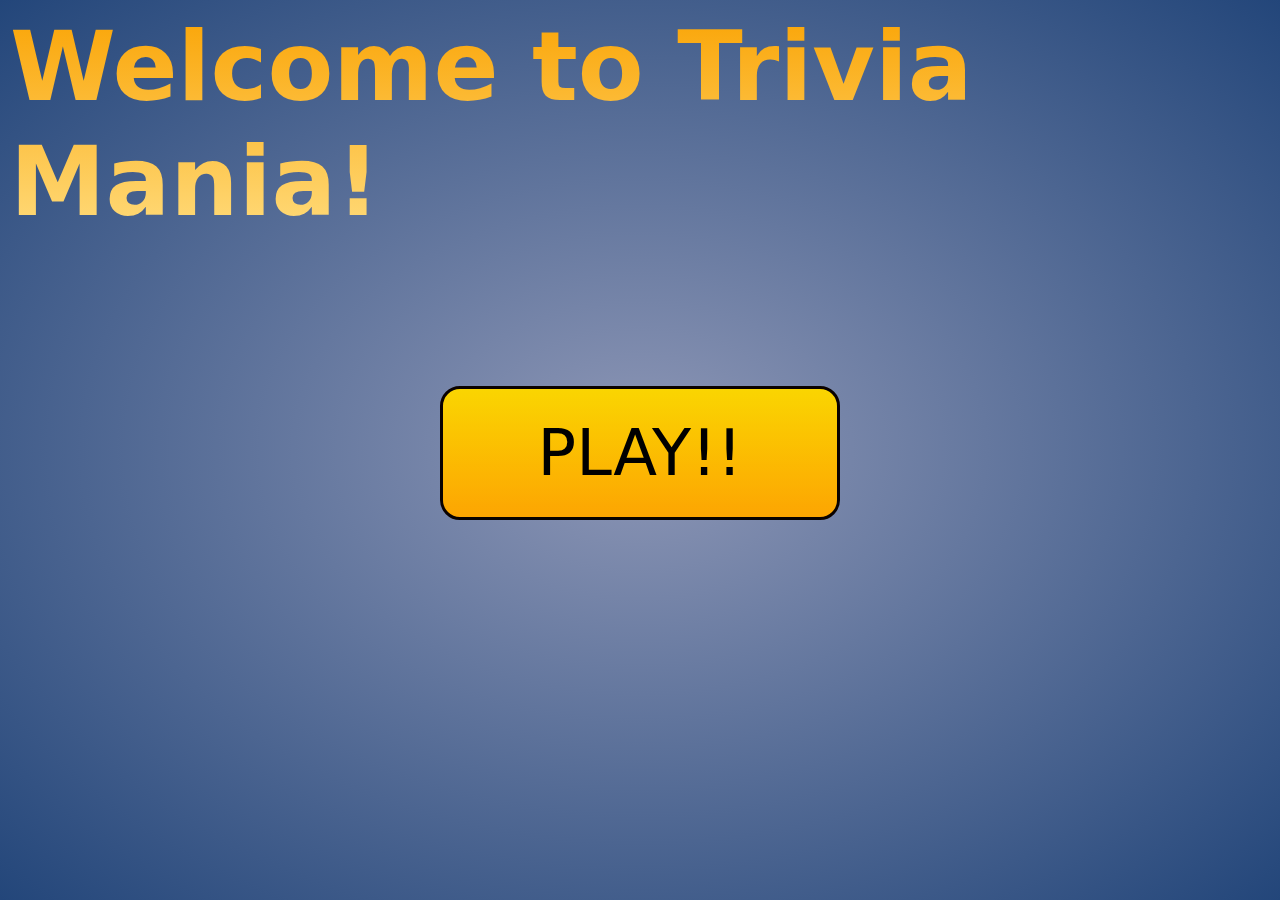
==== index.html @ 0ce04c12 "Updated css styles and function of index.html game home page and scoreboard" ====
<!DOCTYPE html>
<html lang="en">
  <head>
    <meta charset="UTF-8" />
    <meta name="viewport" content="width=device-width, initial-scale=1.0" />

    <link rel="preconnect" href="https://fonts.gstatic.com" crossorigin />
    <!-- <script defer src="./index.js" type="text/javascript"></script> -->
    <link
      href="https://fonts.googleapis.com/css2?family=Bungee+Shade&family=Londrina+Outline&display=swap"
      rel="stylesheet"
    />
    <link rel="stylesheet" href="./index.css" />
    <link
      href="https://cdn.jsdelivr.net/npm/bootstrap@5.3.3/dist/css/bootstrap.min.css"
      rel="stylesheet"
      integrity="sha384-QWTKZyjpPEjISv5WaRU9OFeRpok6YctnYmDr5pNlyT2bRjXh0JMhjY6hW+ALEwIH"
      crossorigin="anonymous"
    />
    

    <title>Trivia Mania Game!</title>
  </head>
  <body>
    <header>
      <h1 class="wordArt-gradient animated-zoomText">
        Welcome to Trivia Mania!
      </h1>
    </header>

    <main>

      <!-- Modal Dialog Window-->
      <div
        class="modal fade"
        id="staticBackdrop"
        data-bs-backdrop="static"
        data-bs-keyboard="false"
        tabindex="-1"
        aria-labelledby="staticBackdropLabel"
        aria-hidden="true"
      >
        <div class="modal-dialog">
          <div class="modal-content">
            <div class="modal-header">
              <h1 class="modal-title fs-5" id="staticBackdropLabel">
                Game User Name
              </h1>
              <button type="button" class="btn-close" data-bs-dismiss="modal" aria-label="Close"></button>
            </div>
            <div class="modal-body">
              <form id="nameForm">
                <label for="userName">Enter User Name: </label>
                <input type="text" id="userName" name="userName" required>
                <p id="error" style="display: none;">Please enter a user name.</p>
                <p id="nameExistMessage" style="display: none;">This name already exists.</p>
              </form>
            </div>
            <div class="modal-footer">
              <button type="button" class="btn btn-secondary" data-bs-dismiss="modal">Close</button>
              <button type="button" class="btn btn-primary" id="confirm-btn">Confirm</button>
            </div>
          </div>
        </div>
      </div>
    </main>

    <footer>

      <!-- Button trigger modal -->
      <button type="button" class="play-btn" data-bs-toggle="modal" data-bs-target="#staticBackdrop">
        PLAY!!
      </button>
    </footer>

    
    <!-- <script src="./scoreBoard.js" defer></script> -->
    <script src="https://cdn.jsdelivr.net/npm/bootstrap@5.3.3/dist/js/bootstrap.bundle.min.js" integrity="sha384-YvpcrYf0tY3lHB60NNkmXc5s9fDVZLESaAA55NDzOxhy9GkcIdslK1eN7N6jIeHz" crossorigin="anonymous"></script>
    <script src="./index.js" defer></script>
    
  </body>
</html>
---- index.css ----
body {
  background-image: radial-gradient(#8e97b6, #23467a);
  box-sizing: border-box;
  height: 100vh;
  /* width: 100%; */
  
  margin: 0;
  color: white;
  font-family: "Times New Roman", Times, serif;
}

.bungee-shade-regular {
  font-family: "Bungee Shade", sans-serif;
  font-weight: 200;
  font-style: normal;
}

.londrina-outline-regular {
  font-family: "Londrina Outline", sans-serif;
  font-weight: 400;
  font-style: normal;
}

header {
  display: flex;
  justify-content: center;
  padding: 10px;
  align-items: center;
  font-size: 20rem;
}

main {
  display: flex;
  justify-content: center;
  align-items: center;
  font-size: 1.5rem;
  /* width: 100%;
  height: 100%; */
}


.wordArt-gradient {
  font-size: 8rem;
  font-weight:bold;
  background: linear-gradient(#faa405, #ffdc7d);
  -webkit-background-clip: text;
  background-clip: text;
  text-fill-color: transparent;
  color: transparent;
  /* text-shadow: 4px 4px 4px rgba(0, 0, 0, 0.5); */

  
  /* transform: rotate(-5deg); */
} 

footer {
  display: flex;
  justify-content: center;
  align-items: center;
  margin-top: 10%;
}

@keyframes zoomInOut {
  0%,
  100% {
    transform: scale(1);
  }
  50% {
    transform: scale(1.1);
  }
}

.animated-zoomText {
  font-size: 6rem;
  /* color: #ff7e5f; */
  animation: zoomInOut 4s infinite;
  display: inline-block;
}

.play-btn {
  transition-duration: 0.4s;
  background: linear-gradient(#fad501, #fda502);
  border-radius: 20px;
  border: 3px solid #0a0200;
  font-size: 4rem;
  padding: 16px;
  color: #000000;
  width: 25rem;
}

.play-btn:hover {
  background: linear-gradient(#f88c78, #ee3b05);
  color: white;
  cursor: pointer;
}

.btn-confirm {
  border: none;
  background-color: hsl(223, 74%, 48%);
  /* box-shadow:0 5px 15px rgba(0, 0, 0, 0.5); */
  border-radius: 8px;
  color: hsl(0, 0%, 100%);
  display: inline-block;
  font-size: 22px;
  line-height: 22px;
  margin: 16px 16px 16px 20px;
  padding: 14px 34px;
  text-align: center;
  cursor: pointer;
}

input[type="submit"] {
  padding: 1rem;
  cursor: pointer;
  /* font-weight: bold; */
  font-size: 1.1rem;
  /* background-color: var(--dark); */
  /* color: var(--light); */
}

input[type="submit"]:active {
  box-shadow: 1px 1px 1px 1px rgba(0, 0, 0, 0.5);
  background-color: var(--dark-accent);
}

input[type="submit"]:hover {
  border-style: inset;
  /* background-color: var(--dark-accent-action); */
}

input {
  border-radius: 4px;
  border-width: 1px;
  font-size: 1rem;
  background-color: var(--light-accent);
}

#error, #nameExistMessage{
  color: red;
  opacity: .75;
  position: absolute;
  bottom: -4.5rem;
}
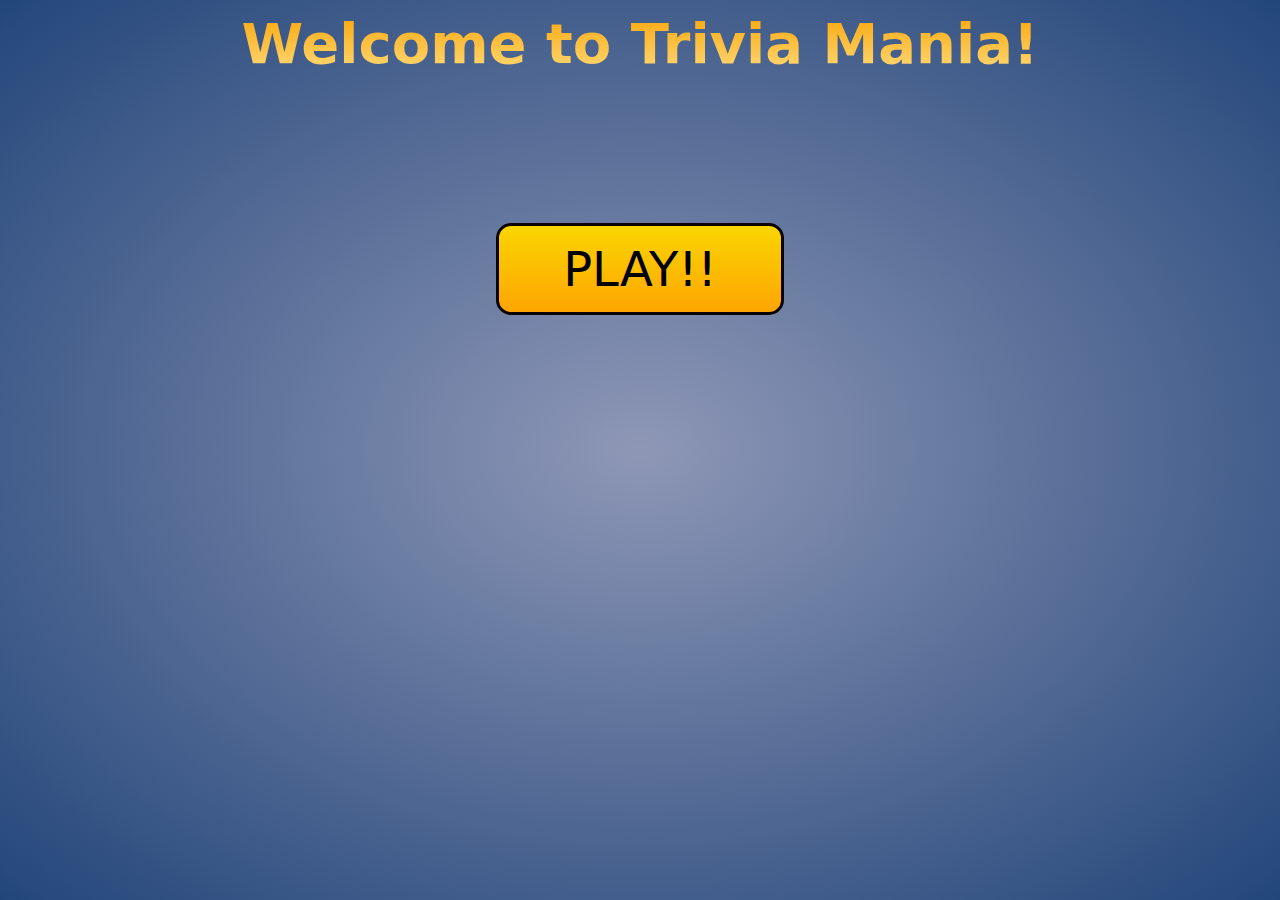
==== commit d62360d3: "Added comments on code, added media queries for user responsiveness, added check duplicate for names" ====
--- a/index.html
+++ b/index.html
@@ -5,7 +5,6 @@
     <meta name="viewport" content="width=device-width, initial-scale=1.0" />
 
     <link rel="preconnect" href="https://fonts.gstatic.com" crossorigin />
-    <!-- <script defer src="./index.js" type="text/javascript"></script> -->
     <link
       href="https://fonts.googleapis.com/css2?family=Bungee+Shade&family=Londrina+Outline&display=swap"
       rel="stylesheet"
@@ -74,7 +73,6 @@
     </footer>
 
     
-    <!-- <script src="./scoreBoard.js" defer></script> -->
     <script src="https://cdn.jsdelivr.net/npm/bootstrap@5.3.3/dist/js/bootstrap.bundle.min.js" integrity="sha384-YvpcrYf0tY3lHB60NNkmXc5s9fDVZLESaAA55NDzOxhy9GkcIdslK1eN7N6jIeHz" crossorigin="anonymous"></script>
     <script src="./index.js" defer></script>
     
--- a/index.css
+++ b/index.css
@@ -2,8 +2,6 @@
   background-image: radial-gradient(#8e97b6, #23467a);
   box-sizing: border-box;
   height: 100vh;
-  /* width: 100%; */
-  
   margin: 0;
   color: white;
   font-family: "Times New Roman", Times, serif;
@@ -34,8 +32,6 @@
   justify-content: center;
   align-items: center;
   font-size: 1.5rem;
-  /* width: 100%;
-  height: 100%; */
 }
 
 
@@ -47,10 +43,6 @@
   background-clip: text;
   text-fill-color: transparent;
   color: transparent;
-  /* text-shadow: 4px 4px 4px rgba(0, 0, 0, 0.5); */
-
-  
-  /* transform: rotate(-5deg); */
 } 
 
 footer {
@@ -94,28 +86,12 @@
   cursor: pointer;
 }
 
-.btn-confirm {
-  border: none;
-  background-color: hsl(223, 74%, 48%);
-  /* box-shadow:0 5px 15px rgba(0, 0, 0, 0.5); */
-  border-radius: 8px;
-  color: hsl(0, 0%, 100%);
-  display: inline-block;
-  font-size: 22px;
-  line-height: 22px;
-  margin: 16px 16px 16px 20px;
-  padding: 14px 34px;
-  text-align: center;
-  cursor: pointer;
-}
 
 input[type="submit"] {
   padding: 1rem;
   cursor: pointer;
-  /* font-weight: bold; */
   font-size: 1.1rem;
-  /* background-color: var(--dark); */
-  /* color: var(--light); */
+  
 }
 
 input[type="submit"]:active {
@@ -125,7 +101,6 @@
 
 input[type="submit"]:hover {
   border-style: inset;
-  /* background-color: var(--dark-accent-action); */
 }
 
 input {
@@ -142,5 +117,77 @@
   bottom: -4.5rem;
 }
 
+/*********************************************************
+* Media Queries for Responsive Desktop, Tablet, and Mobile
+**********************************************************/
+
+@media (max-width: 1280px){  /* Screen Responsive to Desktop, Laptops */
+  .animated-zoomText {
+    font-size: 3.5rem;
+  }
+  .play-btn {
+    transition-duration: 0.4s;
+    background: linear-gradient(#fad501, #fda502);
+    border-radius: 15px;
+    border: 3px solid #0a0200;
+    font-size: 3rem;
+    padding: 7px;
+    color: #000000;
+    width: 18rem;
+  }
+
+}
+
+@media (max-width: 768px){ /* Screen Responsive to Tablets */
+  .animated-zoomText {
+    font-size: 3rem;
+  }
+  .play-btn {
+    transition-duration: 0.4s;
+    background: linear-gradient(#fad501, #fda502);
+    border-radius: 15px;
+    border: 3px solid #0a0200;
+    font-size: 3rem;
+    padding: 3px;
+    color: #000000;
+    width: 14rem;
+  }
+
+}
+
+@media (max-width: 600px){ /* Screen Responsive to Mobile Device */
+  .animated-zoomText {
+    font-size: 2.5rem;
+  }
+  .play-btn {
+    transition-duration: 0.4s;
+    background: linear-gradient(#fad501, #fda502);
+    border-radius: 15px;
+    border: 3px solid #0a0200;
+    font-size: 2.5rem;
+    padding: 2.5px;
+    color: #000000;
+    width: 12rem;
+  }
+
+}
+
+@media (max-width: 520px){ /* Screen Responsive to Smart Phone Device */
+  .animated-zoomText {
+    font-size: 2.1rem;
+  }
+  .play-btn {
+    transition-duration: 0.4s;
+    background: linear-gradient(#fad501, #fda502);
+    border-radius: 15px;
+    border: 3px solid #0a0200;
+    font-size: 2rem;
+    padding: 1.5px;
+    color: #000000;
+    width: 7rem;
+  }
+
+}
 
 
+
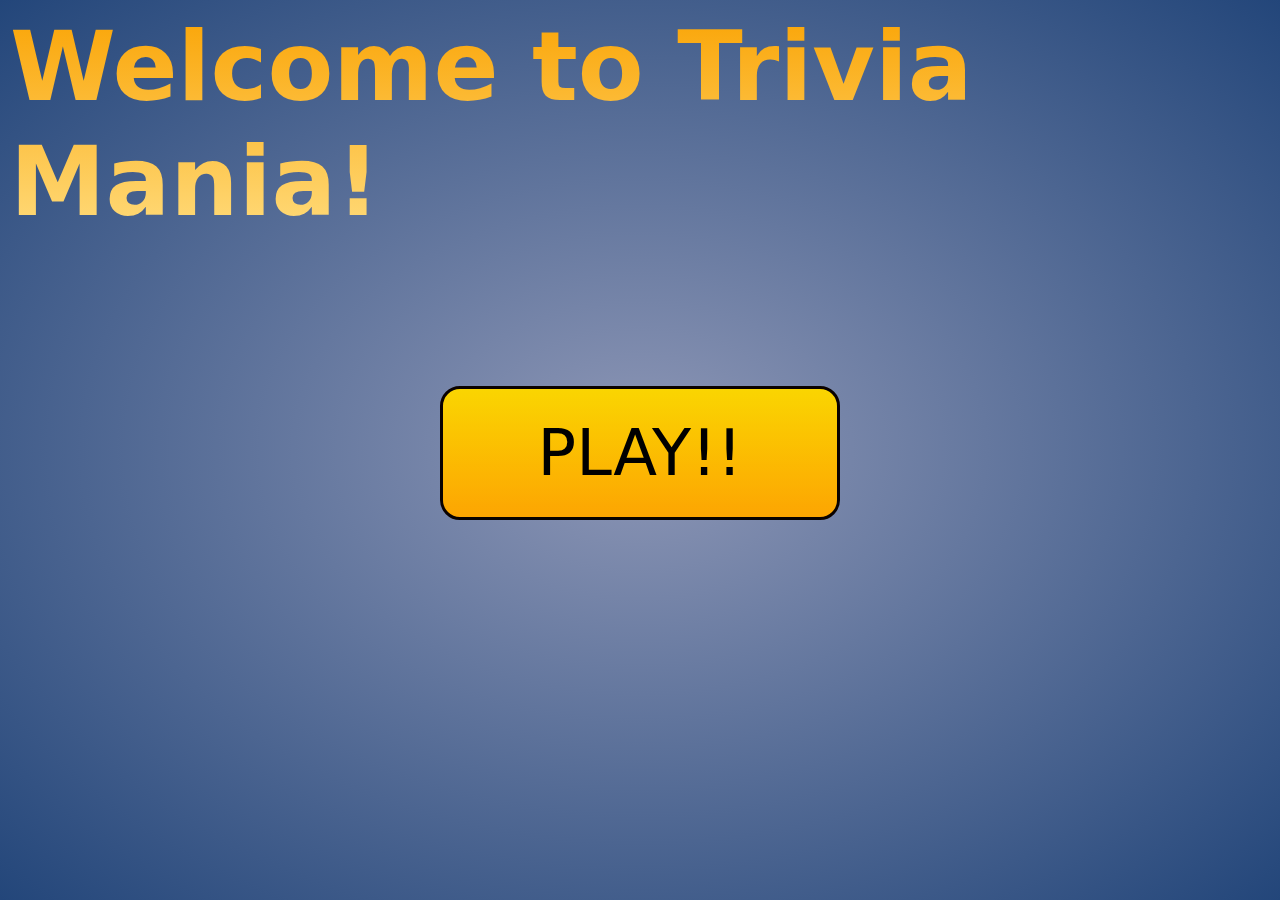
==== commit 424b6517: "uddated file" ====
--- a/index.html
+++ b/index.html
@@ -5,6 +5,7 @@
     <meta name="viewport" content="width=device-width, initial-scale=1.0" />
 
     <link rel="preconnect" href="https://fonts.gstatic.com" crossorigin />
+    <!-- <script defer src="./index.js" type="text/javascript"></script> -->
     <link
       href="https://fonts.googleapis.com/css2?family=Bungee+Shade&family=Londrina+Outline&display=swap"
       rel="stylesheet"
@@ -73,6 +74,7 @@
     </footer>
 
     
+    <!-- <script src="./scoreBoard.js" defer></script> -->
     <script src="https://cdn.jsdelivr.net/npm/bootstrap@5.3.3/dist/js/bootstrap.bundle.min.js" integrity="sha384-YvpcrYf0tY3lHB60NNkmXc5s9fDVZLESaAA55NDzOxhy9GkcIdslK1eN7N6jIeHz" crossorigin="anonymous"></script>
     <script src="./index.js" defer></script>
     
--- a/index.css
+++ b/index.css
@@ -2,6 +2,8 @@
   background-image: radial-gradient(#8e97b6, #23467a);
   box-sizing: border-box;
   height: 100vh;
+  /* width: 100%; */
+  
   margin: 0;
   color: white;
   font-family: "Times New Roman", Times, serif;
@@ -32,6 +34,8 @@
   justify-content: center;
   align-items: center;
   font-size: 1.5rem;
+  /* width: 100%;
+  height: 100%; */
 }
 
 
@@ -43,6 +47,10 @@
   background-clip: text;
   text-fill-color: transparent;
   color: transparent;
+  /* text-shadow: 4px 4px 4px rgba(0, 0, 0, 0.5); */
+
+  
+  /* transform: rotate(-5deg); */
 } 
 
 footer {
@@ -86,12 +94,28 @@
   cursor: pointer;
 }
 
+.btn-confirm {
+  border: none;
+  background-color: hsl(223, 74%, 48%);
+  /* box-shadow:0 5px 15px rgba(0, 0, 0, 0.5); */
+  border-radius: 8px;
+  color: hsl(0, 0%, 100%);
+  display: inline-block;
+  font-size: 22px;
+  line-height: 22px;
+  margin: 16px 16px 16px 20px;
+  padding: 14px 34px;
+  text-align: center;
+  cursor: pointer;
+}
 
 input[type="submit"] {
   padding: 1rem;
   cursor: pointer;
+  /* font-weight: bold; */
   font-size: 1.1rem;
-  
+  /* background-color: var(--dark); */
+  /* color: var(--light); */
 }
 
 input[type="submit"]:active {
@@ -101,6 +125,7 @@
 
 input[type="submit"]:hover {
   border-style: inset;
+  /* background-color: var(--dark-accent-action); */
 }
 
 input {
@@ -117,77 +142,5 @@
   bottom: -4.5rem;
 }
 
-/*********************************************************
-* Media Queries for Responsive Desktop, Tablet, and Mobile
-**********************************************************/
-
-@media (max-width: 1280px){  /* Screen Responsive to Desktop, Laptops */
-  .animated-zoomText {
-    font-size: 3.5rem;
-  }
-  .play-btn {
-    transition-duration: 0.4s;
-    background: linear-gradient(#fad501, #fda502);
-    border-radius: 15px;
-    border: 3px solid #0a0200;
-    font-size: 3rem;
-    padding: 7px;
-    color: #000000;
-    width: 18rem;
-  }
-
-}
-
-@media (max-width: 768px){ /* Screen Responsive to Tablets */
-  .animated-zoomText {
-    font-size: 3rem;
-  }
-  .play-btn {
-    transition-duration: 0.4s;
-    background: linear-gradient(#fad501, #fda502);
-    border-radius: 15px;
-    border: 3px solid #0a0200;
-    font-size: 3rem;
-    padding: 3px;
-    color: #000000;
-    width: 14rem;
-  }
-
-}
-
-@media (max-width: 600px){ /* Screen Responsive to Mobile Device */
-  .animated-zoomText {
-    font-size: 2.5rem;
-  }
-  .play-btn {
-    transition-duration: 0.4s;
-    background: linear-gradient(#fad501, #fda502);
-    border-radius: 15px;
-    border: 3px solid #0a0200;
-    font-size: 2.5rem;
-    padding: 2.5px;
-    color: #000000;
-    width: 12rem;
-  }
-
-}
-
-@media (max-width: 520px){ /* Screen Responsive to Smart Phone Device */
-  .animated-zoomText {
-    font-size: 2.1rem;
-  }
-  .play-btn {
-    transition-duration: 0.4s;
-    background: linear-gradient(#fad501, #fda502);
-    border-radius: 15px;
-    border: 3px solid #0a0200;
-    font-size: 2rem;
-    padding: 1.5px;
-    color: #000000;
-    width: 7rem;
-  }
-
-}
 
 
-
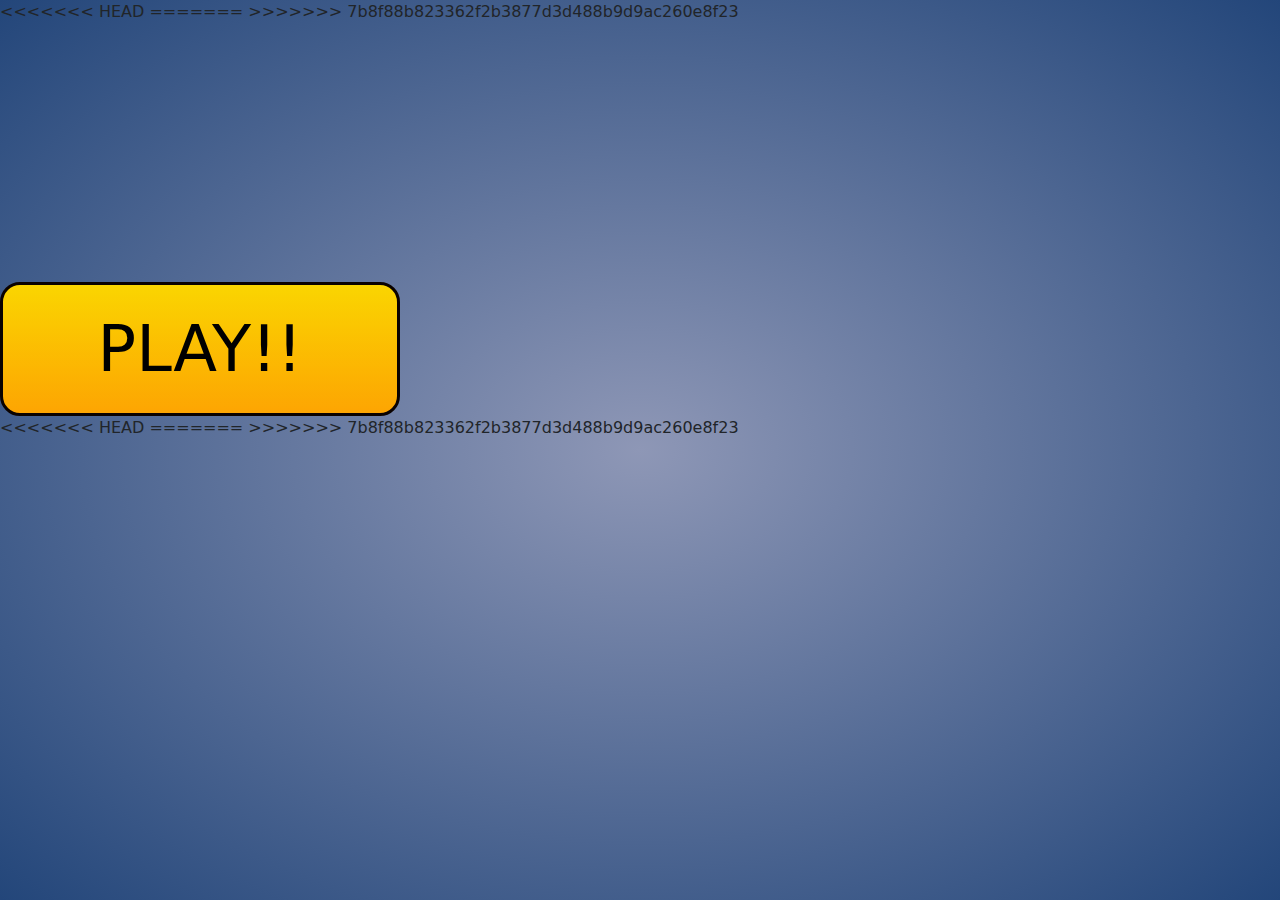
==== commit 652b31e8: "added code" ====
--- a/index.html
+++ b/index.html
@@ -5,7 +5,10 @@
     <meta name="viewport" content="width=device-width, initial-scale=1.0" />
 
     <link rel="preconnect" href="https://fonts.gstatic.com" crossorigin />
+<<<<<<< HEAD
+=======
     <!-- <script defer src="./index.js" type="text/javascript"></script> -->
+>>>>>>> 7b8f88b823362f2b3877d3d488b9d9ac260e8f23
     <link
       href="https://fonts.googleapis.com/css2?family=Bungee+Shade&family=Londrina+Outline&display=swap"
       rel="stylesheet"
@@ -74,7 +77,10 @@
     </footer>
 
     
+<<<<<<< HEAD
+=======
     <!-- <script src="./scoreBoard.js" defer></script> -->
+>>>>>>> 7b8f88b823362f2b3877d3d488b9d9ac260e8f23
     <script src="https://cdn.jsdelivr.net/npm/bootstrap@5.3.3/dist/js/bootstrap.bundle.min.js" integrity="sha384-YvpcrYf0tY3lHB60NNkmXc5s9fDVZLESaAA55NDzOxhy9GkcIdslK1eN7N6jIeHz" crossorigin="anonymous"></script>
     <script src="./index.js" defer></script>
     
--- a/index.css
+++ b/index.css
@@ -2,8 +2,11 @@
   background-image: radial-gradient(#8e97b6, #23467a);
   box-sizing: border-box;
   height: 100vh;
+<<<<<<< HEAD
+=======
   /* width: 100%; */
-  
+
+>>>>>>> 7b8f88b823362f2b3877d3d488b9d9ac260e8f23
   margin: 0;
   color: white;
   font-family: "Times New Roman", Times, serif;
@@ -34,24 +37,36 @@
   justify-content: center;
   align-items: center;
   font-size: 1.5rem;
-  /* width: 100%;
-  height: 100%; */
+<<<<<<< HEAD
 }
 
 
 .wordArt-gradient {
   font-size: 8rem;
   font-weight:bold;
+=======
+  /* width: 100%;
+  height: 100%; */
+}
+
+.wordArt-gradient {
+  font-size: 8rem;
+  font-weight: bold;
+>>>>>>> 7b8f88b823362f2b3877d3d488b9d9ac260e8f23
   background: linear-gradient(#faa405, #ffdc7d);
   -webkit-background-clip: text;
   background-clip: text;
   text-fill-color: transparent;
   color: transparent;
+<<<<<<< HEAD
+} 
+=======
   /* text-shadow: 4px 4px 4px rgba(0, 0, 0, 0.5); */
 
-  
+
   /* transform: rotate(-5deg); */
-} 
+}
+>>>>>>> 7b8f88b823362f2b3877d3d488b9d9ac260e8f23
 
 footer {
   display: flex;
@@ -61,10 +76,18 @@
 }
 
 @keyframes zoomInOut {
+<<<<<<< HEAD
+=======
+
+>>>>>>> 7b8f88b823362f2b3877d3d488b9d9ac260e8f23
   0%,
   100% {
     transform: scale(1);
   }
+<<<<<<< HEAD
+=======
+
+>>>>>>> 7b8f88b823362f2b3877d3d488b9d9ac260e8f23
   50% {
     transform: scale(1.1);
   }
@@ -94,6 +117,8 @@
   cursor: pointer;
 }
 
+<<<<<<< HEAD
+=======
 .btn-confirm {
   border: none;
   background-color: hsl(223, 74%, 48%);
@@ -108,14 +133,20 @@
   text-align: center;
   cursor: pointer;
 }
+>>>>>>> 7b8f88b823362f2b3877d3d488b9d9ac260e8f23
 
 input[type="submit"] {
   padding: 1rem;
   cursor: pointer;
+<<<<<<< HEAD
+  font-size: 1.1rem;
+  
+=======
   /* font-weight: bold; */
   font-size: 1.1rem;
   /* background-color: var(--dark); */
   /* color: var(--light); */
+>>>>>>> 7b8f88b823362f2b3877d3d488b9d9ac260e8f23
 }
 
 input[type="submit"]:active {
@@ -125,7 +156,10 @@
 
 input[type="submit"]:hover {
   border-style: inset;
+<<<<<<< HEAD
+=======
   /* background-color: var(--dark-accent-action); */
+>>>>>>> 7b8f88b823362f2b3877d3d488b9d9ac260e8f23
 }
 
 input {
@@ -135,12 +169,93 @@
   background-color: var(--light-accent);
 }
 
+<<<<<<< HEAD
 #error, #nameExistMessage{
+=======
+#error,
+#nameExistMessage {
+>>>>>>> 7b8f88b823362f2b3877d3d488b9d9ac260e8f23
   color: red;
   opacity: .75;
   position: absolute;
   bottom: -4.5rem;
-}
-
-
-
+<<<<<<< HEAD
+}
+
+/*********************************************************
+* Media Queries for Responsive Desktop, Tablet, and Mobile
+**********************************************************/
+
+@media (max-width: 1280px){  /* Screen Responsive to Desktop, Laptops */
+  .animated-zoomText {
+    font-size: 3.5rem;
+  }
+  .play-btn {
+    transition-duration: 0.4s;
+    background: linear-gradient(#fad501, #fda502);
+    border-radius: 15px;
+    border: 3px solid #0a0200;
+    font-size: 3rem;
+    padding: 7px;
+    color: #000000;
+    width: 18rem;
+  }
+
+}
+
+@media (max-width: 768px){ /* Screen Responsive to Tablets */
+  .animated-zoomText {
+    font-size: 3rem;
+  }
+  .play-btn {
+    transition-duration: 0.4s;
+    background: linear-gradient(#fad501, #fda502);
+    border-radius: 15px;
+    border: 3px solid #0a0200;
+    font-size: 3rem;
+    padding: 3px;
+    color: #000000;
+    width: 14rem;
+  }
+
+}
+
+@media (max-width: 600px){ /* Screen Responsive to Mobile Device */
+  .animated-zoomText {
+    font-size: 2.5rem;
+  }
+  .play-btn {
+    transition-duration: 0.4s;
+    background: linear-gradient(#fad501, #fda502);
+    border-radius: 15px;
+    border: 3px solid #0a0200;
+    font-size: 2.5rem;
+    padding: 2.5px;
+    color: #000000;
+    width: 12rem;
+  }
+
+}
+
+@media (max-width: 520px){ /* Screen Responsive to Smart Phone Device */
+  .animated-zoomText {
+    font-size: 2.1rem;
+  }
+  .play-btn {
+    transition-duration: 0.4s;
+    background: linear-gradient(#fad501, #fda502);
+    border-radius: 15px;
+    border: 3px solid #0a0200;
+    font-size: 2rem;
+    padding: 1.5px;
+    color: #000000;
+    width: 7rem;
+  }
+
+}
+
+
+
+=======
+}
+>>>>>>> 7b8f88b823362f2b3877d3d488b9d9ac260e8f23
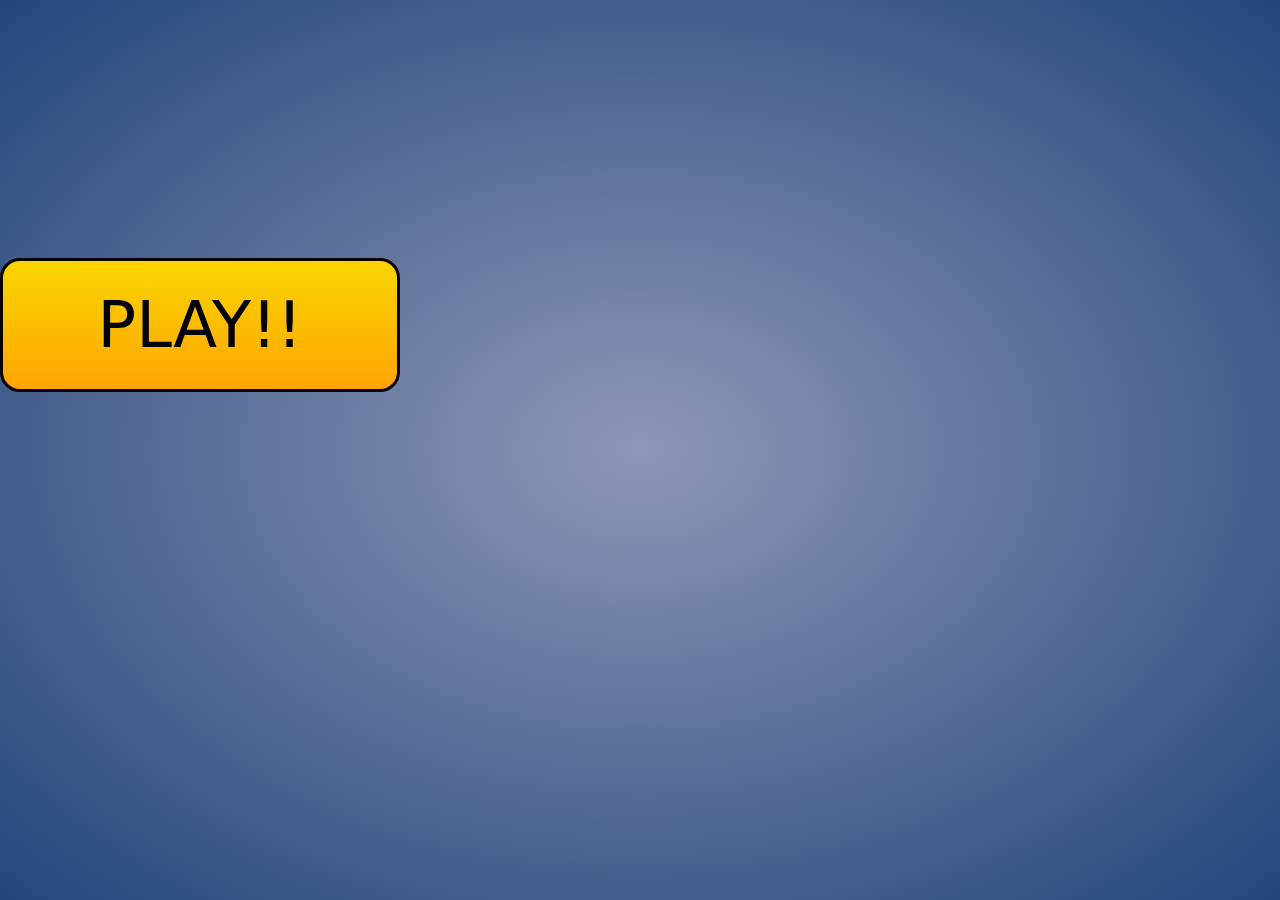
==== commit a768f66f: "added code" ====
--- a/index.html
+++ b/index.html
@@ -5,10 +5,8 @@
     <meta name="viewport" content="width=device-width, initial-scale=1.0" />
 
     <link rel="preconnect" href="https://fonts.gstatic.com" crossorigin />
-<<<<<<< HEAD
-=======
+
     <!-- <script defer src="./index.js" type="text/javascript"></script> -->
->>>>>>> 7b8f88b823362f2b3877d3d488b9d9ac260e8f23
     <link
       href="https://fonts.googleapis.com/css2?family=Bungee+Shade&family=Londrina+Outline&display=swap"
       rel="stylesheet"
@@ -76,11 +74,7 @@
       </button>
     </footer>
 
-    
-<<<<<<< HEAD
-=======
     <!-- <script src="./scoreBoard.js" defer></script> -->
->>>>>>> 7b8f88b823362f2b3877d3d488b9d9ac260e8f23
     <script src="https://cdn.jsdelivr.net/npm/bootstrap@5.3.3/dist/js/bootstrap.bundle.min.js" integrity="sha384-YvpcrYf0tY3lHB60NNkmXc5s9fDVZLESaAA55NDzOxhy9GkcIdslK1eN7N6jIeHz" crossorigin="anonymous"></script>
     <script src="./index.js" defer></script>
     
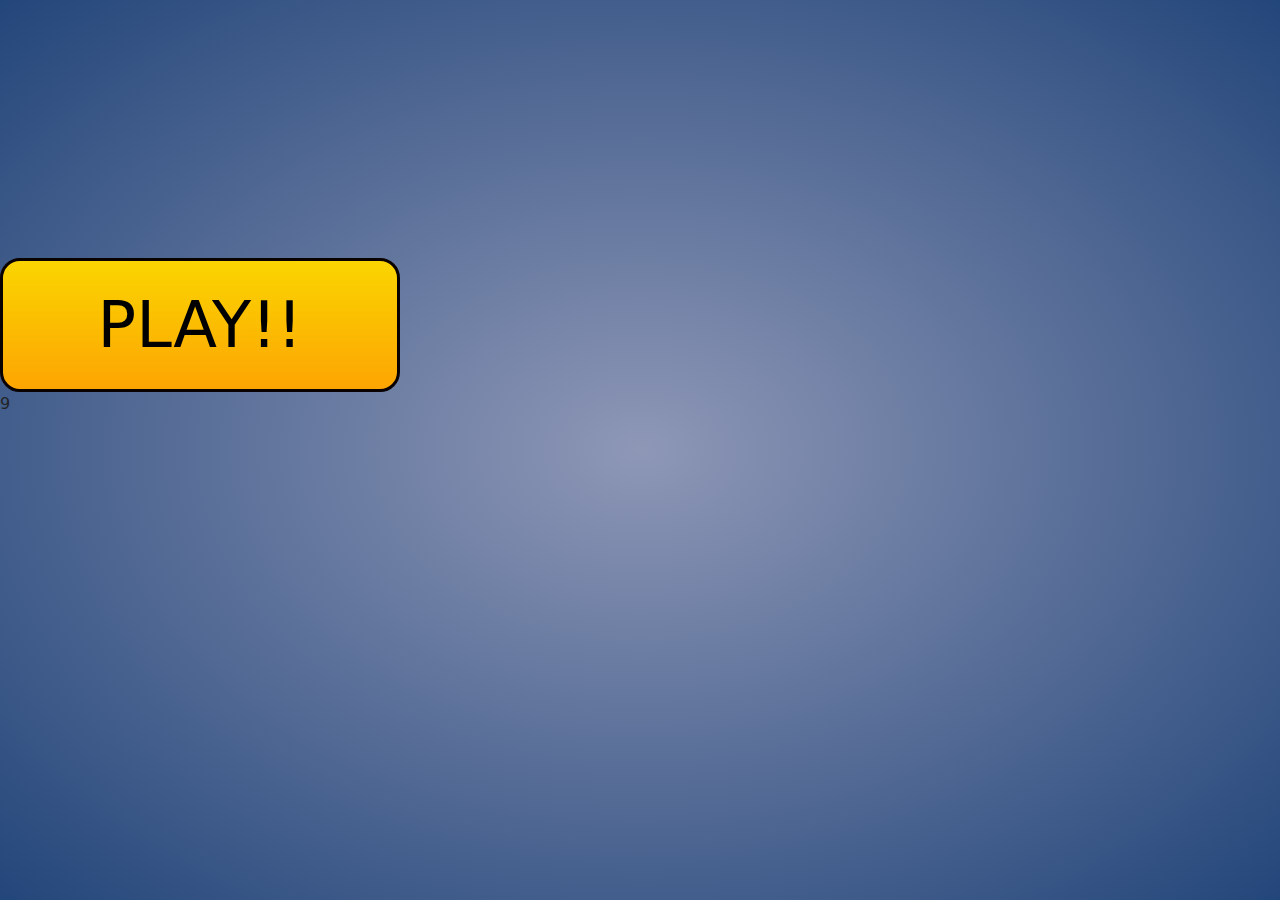
==== commit 30332f0d: "index.html" ====
--- a/index.html
+++ b/index.html
@@ -74,7 +74,7 @@
       </button>
     </footer>
 
-    <!-- <script src="./scoreBoard.js" defer></script> -->
+    <!-- <script src="./scoreBoard.js" defer></script> -->9
     <script src="https://cdn.jsdelivr.net/npm/bootstrap@5.3.3/dist/js/bootstrap.bundle.min.js" integrity="sha384-YvpcrYf0tY3lHB60NNkmXc5s9fDVZLESaAA55NDzOxhy9GkcIdslK1eN7N6jIeHz" crossorigin="anonymous"></script>
     <script src="./index.js" defer></script>
     
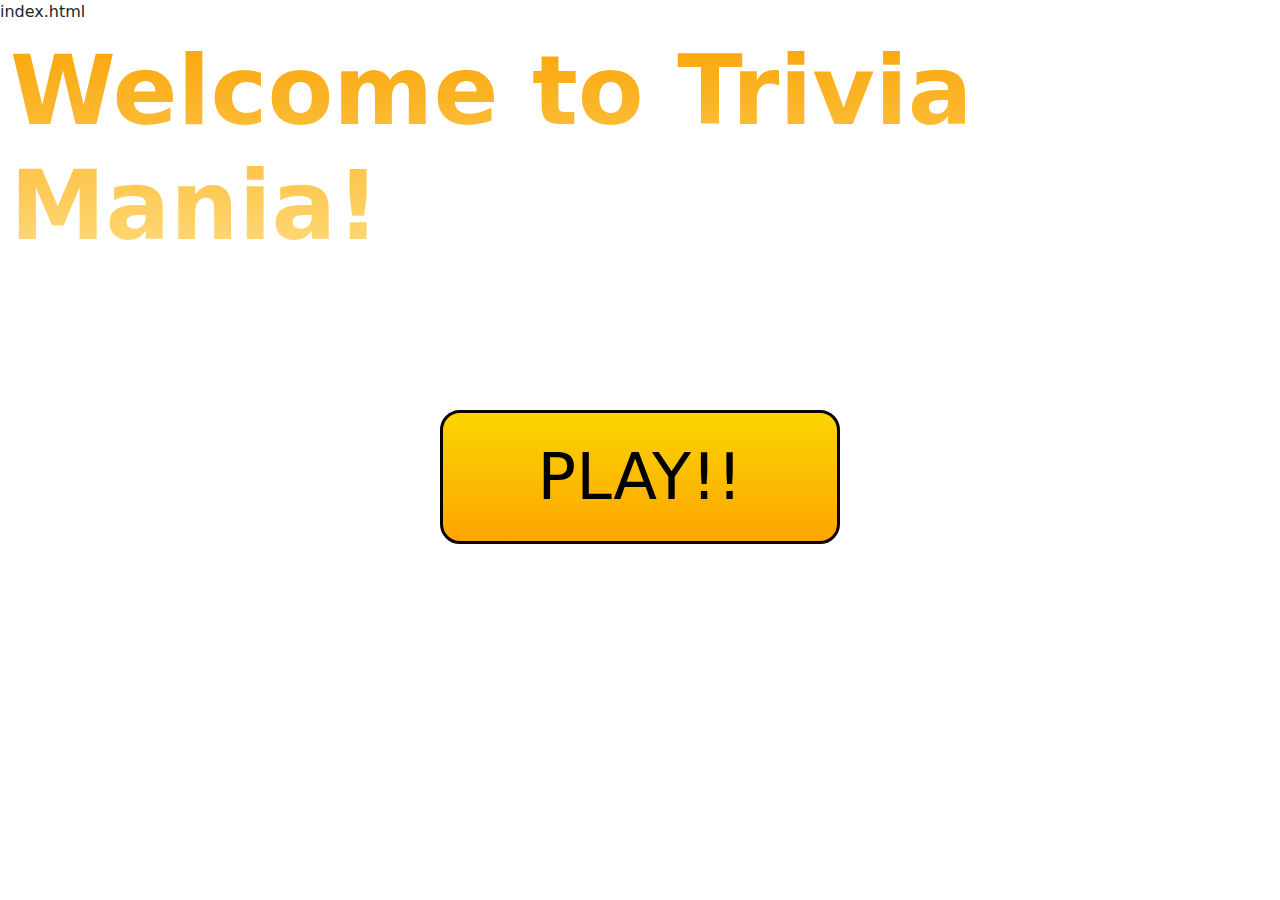
==== commit 7f192cf5: "changed code" ====
--- a/index.html
+++ b/index.html
@@ -1,82 +1,75 @@
+index.html
 <!DOCTYPE html>
 <html lang="en">
-  <head>
-    <meta charset="UTF-8" />
-    <meta name="viewport" content="width=device-width, initial-scale=1.0" />
 
-    <link rel="preconnect" href="https://fonts.gstatic.com" crossorigin />
+<head>
+  <meta charset="UTF-8" />
+  <meta name="viewport" content="width=device-width, initial-scale=1.0" />
 
-    <!-- <script defer src="./index.js" type="text/javascript"></script> -->
-    <link
-      href="https://fonts.googleapis.com/css2?family=Bungee+Shade&family=Londrina+Outline&display=swap"
-      rel="stylesheet"
-    />
-    <link rel="stylesheet" href="./index.css" />
-    <link
-      href="https://cdn.jsdelivr.net/npm/bootstrap@5.3.3/dist/css/bootstrap.min.css"
-      rel="stylesheet"
-      integrity="sha384-QWTKZyjpPEjISv5WaRU9OFeRpok6YctnYmDr5pNlyT2bRjXh0JMhjY6hW+ALEwIH"
-      crossorigin="anonymous"
-    />
-    
+  <link rel="preconnect" href="https://fonts.gstatic.com" crossorigin />
+  <!-- <script defer src="./index.js" type="text/javascript"></script> -->
+  <link href="https://fonts.googleapis.com/css2?family=Bungee+Shade&family=Londrina+Outline&display=swap"
+    rel="stylesheet" />
+  <link rel="stylesheet" href="./index.css" />
+  <link href="https://cdn.jsdelivr.net/npm/bootstrap@5.3.3/dist/css/bootstrap.min.css" rel="stylesheet"
+    integrity="sha384-QWTKZyjpPEjISv5WaRU9OFeRpok6YctnYmDr5pNlyT2bRjXh0JMhjY6hW+ALEwIH" crossorigin="anonymous" />
 
-    <title>Trivia Mania Game!</title>
-  </head>
-  <body>
-    <header>
-      <h1 class="wordArt-gradient animated-zoomText">
-        Welcome to Trivia Mania!
-      </h1>
-    </header>
 
-    <main>
+  <title>Trivia Mania Game!</title>
+</head>
 
-      <!-- Modal Dialog Window-->
-      <div
-        class="modal fade"
-        id="staticBackdrop"
-        data-bs-backdrop="static"
-        data-bs-keyboard="false"
-        tabindex="-1"
-        aria-labelledby="staticBackdropLabel"
-        aria-hidden="true"
-      >
-        <div class="modal-dialog">
-          <div class="modal-content">
-            <div class="modal-header">
-              <h1 class="modal-title fs-5" id="staticBackdropLabel">
-                Game User Name
-              </h1>
-              <button type="button" class="btn-close" data-bs-dismiss="modal" aria-label="Close"></button>
-            </div>
-            <div class="modal-body">
-              <form id="nameForm">
-                <label for="userName">Enter User Name: </label>
-                <input type="text" id="userName" name="userName" required>
-                <p id="error" style="display: none;">Please enter a user name.</p>
-                <p id="nameExistMessage" style="display: none;">This name already exists.</p>
-              </form>
-            </div>
-            <div class="modal-footer">
-              <button type="button" class="btn btn-secondary" data-bs-dismiss="modal">Close</button>
-              <button type="button" class="btn btn-primary" id="confirm-btn">Confirm</button>
-            </div>
+<body>
+  <header>
+    <h1 class="wordArt-gradient animated-zoomText">
+      Welcome to Trivia Mania!
+    </h1>
+  </header>
+
+  <main>
+
+    <!-- Modal Dialog Window-->
+    <div class="modal fade" id="staticBackdrop" data-bs-backdrop="static" data-bs-keyboard="false" tabindex="-1"
+      aria-labelledby="staticBackdropLabel" aria-hidden="true">
+      <div class="modal-dialog">
+        <div class="modal-content">
+          <div class="modal-header">
+            <h1 class="modal-title fs-5" id="staticBackdropLabel">
+              Game User Name
+            </h1>
+            <button type="button" class="btn-close" data-bs-dismiss="modal" aria-label="Close"></button>
+          </div>
+          <div class="modal-body">
+            <form id="nameForm">
+              <label for="userName">Enter User Name: </label>
+              <input type="text" id="userName" name="userName" required>
+              <p id="error" style="display: none;">Please enter a user name.</p>
+              <p id="nameExistMessage" style="display: none;">This name already exists.</p>
+            </form>
+          </div>
+          <div class="modal-footer">
+            <button type="button" class="btn btn-secondary" data-bs-dismiss="modal">Close</button>
+            <button type="button" class="btn btn-primary" id="confirm-btn">Confirm</button>
           </div>
         </div>
       </div>
-    </main>
+    </div>
+  </main>
 
-    <footer>
+  <footer>
 
-      <!-- Button trigger modal -->
-      <button type="button" class="play-btn" data-bs-toggle="modal" data-bs-target="#staticBackdrop">
-        PLAY!!
-      </button>
-    </footer>
+    <!-- Button trigger modal -->
+    <button type="button" class="play-btn" data-bs-toggle="modal" data-bs-target="#staticBackdrop">
+      PLAY!!
+    </button>
+  </footer>
 
-    <!-- <script src="./scoreBoard.js" defer></script> -->9
-    <script src="https://cdn.jsdelivr.net/npm/bootstrap@5.3.3/dist/js/bootstrap.bundle.min.js" integrity="sha384-YvpcrYf0tY3lHB60NNkmXc5s9fDVZLESaAA55NDzOxhy9GkcIdslK1eN7N6jIeHz" crossorigin="anonymous"></script>
-    <script src="./index.js" defer></script>
-    
-  </body>
-</html>
+
+  <!-- <script src="./scoreBoard.js" defer></script> -->
+  <script src="https://cdn.jsdelivr.net/npm/bootstrap@5.3.3/dist/js/bootstrap.bundle.min.js"
+    integrity="sha384-YvpcrYf0tY3lHB60NNkmXc5s9fDVZLESaAA55NDzOxhy9GkcIdslK1eN7N6jIeHz"
+    crossorigin="anonymous"></script>
+  <script src="./index.js" defer></script>
+
+</body>
+
+</html>--- a/index.css
+++ b/index.css
@@ -1,12 +1,9 @@
-body {
+index.css body {
   background-image: radial-gradient(#8e97b6, #23467a);
   box-sizing: border-box;
   height: 100vh;
-<<<<<<< HEAD
-=======
   /* width: 100%; */
 
->>>>>>> 7b8f88b823362f2b3877d3d488b9d9ac260e8f23
   margin: 0;
   color: white;
   font-family: "Times New Roman", Times, serif;
@@ -37,36 +34,23 @@
   justify-content: center;
   align-items: center;
   font-size: 1.5rem;
-<<<<<<< HEAD
-}
-
-
-.wordArt-gradient {
-  font-size: 8rem;
-  font-weight:bold;
-=======
   /* width: 100%;
-  height: 100%; */
+    height: 100%; */
 }
 
 .wordArt-gradient {
   font-size: 8rem;
   font-weight: bold;
->>>>>>> 7b8f88b823362f2b3877d3d488b9d9ac260e8f23
   background: linear-gradient(#faa405, #ffdc7d);
   -webkit-background-clip: text;
   background-clip: text;
   text-fill-color: transparent;
   color: transparent;
-<<<<<<< HEAD
-} 
-=======
   /* text-shadow: 4px 4px 4px rgba(0, 0, 0, 0.5); */
 
 
   /* transform: rotate(-5deg); */
 }
->>>>>>> 7b8f88b823362f2b3877d3d488b9d9ac260e8f23
 
 footer {
   display: flex;
@@ -76,18 +60,12 @@
 }
 
 @keyframes zoomInOut {
-<<<<<<< HEAD
-=======
 
->>>>>>> 7b8f88b823362f2b3877d3d488b9d9ac260e8f23
   0%,
   100% {
     transform: scale(1);
   }
-<<<<<<< HEAD
-=======
 
->>>>>>> 7b8f88b823362f2b3877d3d488b9d9ac260e8f23
   50% {
     transform: scale(1.1);
   }
@@ -117,8 +95,6 @@
   cursor: pointer;
 }
 
-<<<<<<< HEAD
-=======
 .btn-confirm {
   border: none;
   background-color: hsl(223, 74%, 48%);
@@ -133,20 +109,14 @@
   text-align: center;
   cursor: pointer;
 }
->>>>>>> 7b8f88b823362f2b3877d3d488b9d9ac260e8f23
 
 input[type="submit"] {
   padding: 1rem;
   cursor: pointer;
-<<<<<<< HEAD
-  font-size: 1.1rem;
-  
-=======
   /* font-weight: bold; */
   font-size: 1.1rem;
   /* background-color: var(--dark); */
   /* color: var(--light); */
->>>>>>> 7b8f88b823362f2b3877d3d488b9d9ac260e8f23
 }
 
 input[type="submit"]:active {
@@ -156,10 +126,7 @@
 
 input[type="submit"]:hover {
   border-style: inset;
-<<<<<<< HEAD
-=======
   /* background-color: var(--dark-accent-action); */
->>>>>>> 7b8f88b823362f2b3877d3d488b9d9ac260e8f23
 }
 
 input {
@@ -169,93 +136,10 @@
   background-color: var(--light-accent);
 }
 
-<<<<<<< HEAD
-#error, #nameExistMessage{
-=======
 #error,
 #nameExistMessage {
->>>>>>> 7b8f88b823362f2b3877d3d488b9d9ac260e8f23
   color: red;
   opacity: .75;
   position: absolute;
   bottom: -4.5rem;
-<<<<<<< HEAD
-}
-
-/*********************************************************
-* Media Queries for Responsive Desktop, Tablet, and Mobile
-**********************************************************/
-
-@media (max-width: 1280px){  /* Screen Responsive to Desktop, Laptops */
-  .animated-zoomText {
-    font-size: 3.5rem;
-  }
-  .play-btn {
-    transition-duration: 0.4s;
-    background: linear-gradient(#fad501, #fda502);
-    border-radius: 15px;
-    border: 3px solid #0a0200;
-    font-size: 3rem;
-    padding: 7px;
-    color: #000000;
-    width: 18rem;
-  }
-
-}
-
-@media (max-width: 768px){ /* Screen Responsive to Tablets */
-  .animated-zoomText {
-    font-size: 3rem;
-  }
-  .play-btn {
-    transition-duration: 0.4s;
-    background: linear-gradient(#fad501, #fda502);
-    border-radius: 15px;
-    border: 3px solid #0a0200;
-    font-size: 3rem;
-    padding: 3px;
-    color: #000000;
-    width: 14rem;
-  }
-
-}
-
-@media (max-width: 600px){ /* Screen Responsive to Mobile Device */
-  .animated-zoomText {
-    font-size: 2.5rem;
-  }
-  .play-btn {
-    transition-duration: 0.4s;
-    background: linear-gradient(#fad501, #fda502);
-    border-radius: 15px;
-    border: 3px solid #0a0200;
-    font-size: 2.5rem;
-    padding: 2.5px;
-    color: #000000;
-    width: 12rem;
-  }
-
-}
-
-@media (max-width: 520px){ /* Screen Responsive to Smart Phone Device */
-  .animated-zoomText {
-    font-size: 2.1rem;
-  }
-  .play-btn {
-    transition-duration: 0.4s;
-    background: linear-gradient(#fad501, #fda502);
-    border-radius: 15px;
-    border: 3px solid #0a0200;
-    font-size: 2rem;
-    padding: 1.5px;
-    color: #000000;
-    width: 7rem;
-  }
-
-}
-
-
-
-=======
-}
->>>>>>> 7b8f88b823362f2b3877d3d488b9d9ac260e8f23
+}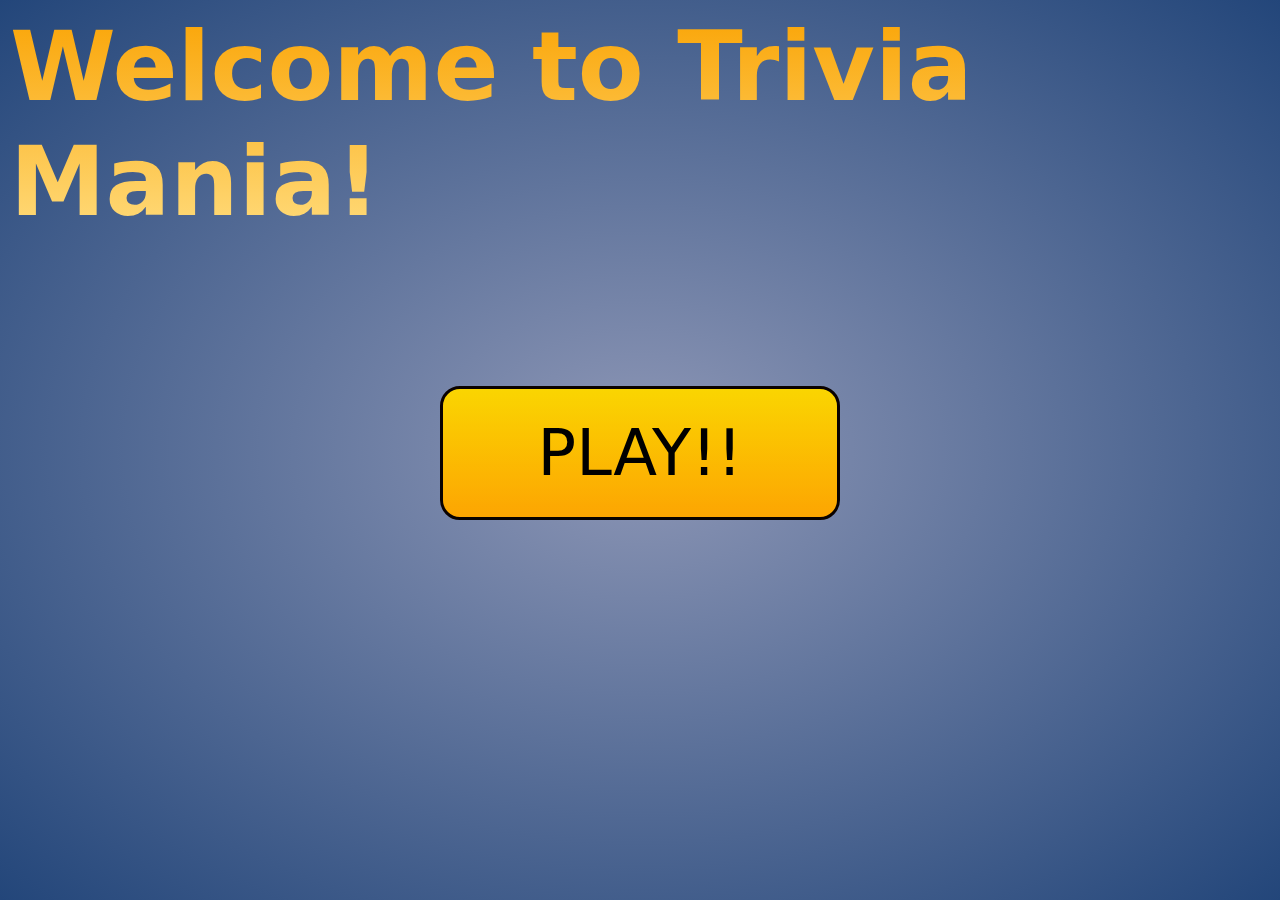
==== commit 8a8b50d1: "added code" ====
--- a/index.html
+++ b/index.html
@@ -1,4 +1,4 @@
-index.html
+
 <!DOCTYPE html>
 <html lang="en">
 
--- a/index.css
+++ b/index.css
@@ -1,4 +1,4 @@
-index.css body {
+ body {
   background-image: radial-gradient(#8e97b6, #23467a);
   box-sizing: border-box;
   height: 100vh;
